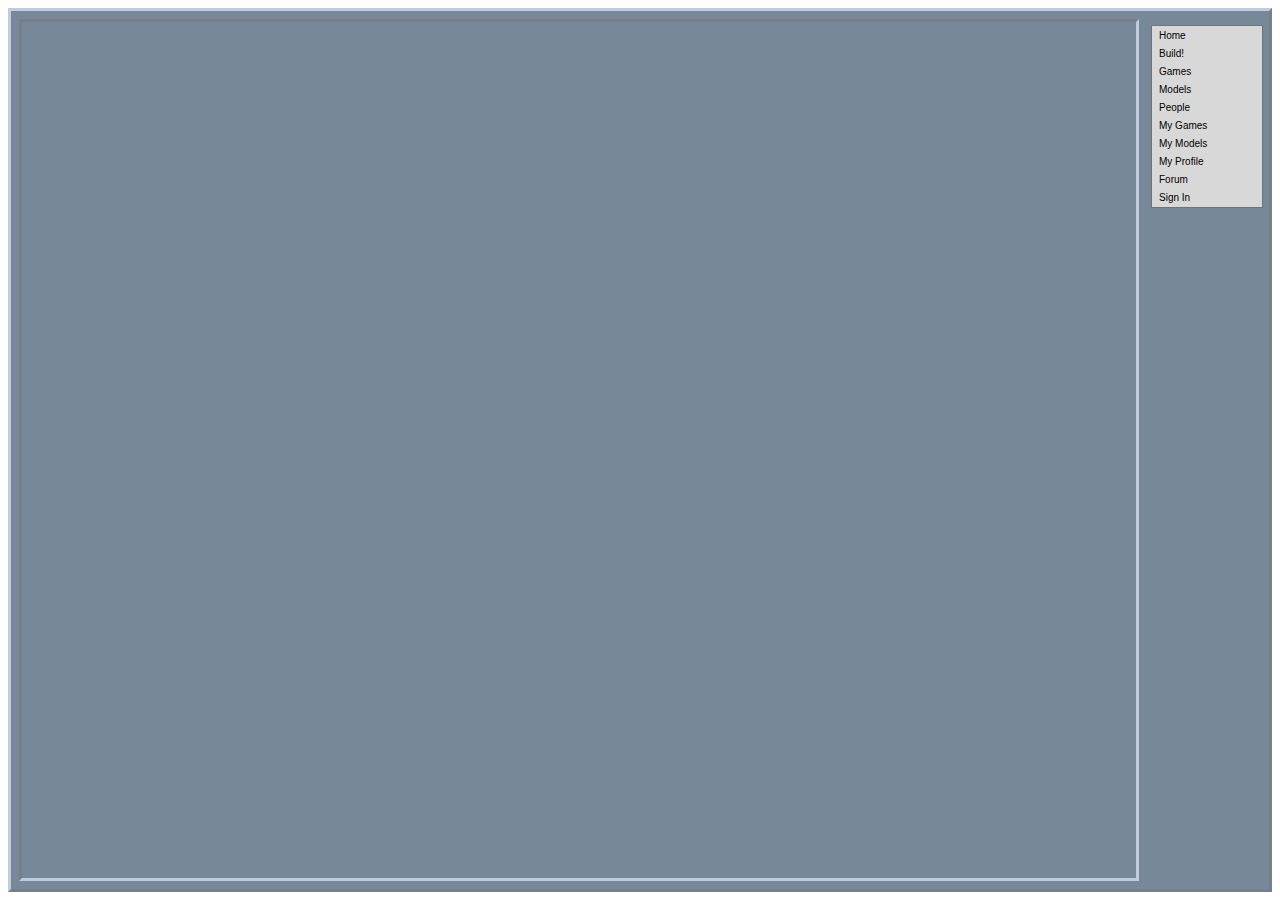
==== index.html @ 6803eaa0 "setup" ====
<!DOCTYPE HTML PUBLIC "-//W3C//DTD HTML 4.0 Transitional//EN" >
<HTML>
	<HEAD>
		<title>Default</title>
		<LINK href="Roblox.css" type="text/css" rel="stylesheet">
		<meta content="Microsoft Visual Studio .NET 7.1" name="GENERATOR">
		<meta content="C#" name="CODE_LANGUAGE">
		<meta content="JavaScript" name="vs_defaultClientScript">
		<meta content="http://schemas.microsoft.com/intellisense/ie5" name="vs_targetSchema">
	</HEAD>
	<body scroll="no" MS_POSITIONING="FlowLayout">
		<form name="Form1" method="post" action="default.aspx" id="Form1">
<input type="hidden" name="__VIEWSTATE" value="[base64]/XD5cPE1lbnVEYXRhXD5cPE1lbnVHcm91cFw+XDxNZW51SXRlbSBMYWJlbD0iSG9tZSIgSUQ9ImhvbWUiIENsaWVudFNpZGVPbkNsaWNrPSJuYXZpZ2F0ZVRvKCdob21lLmFzcHg/[base64]/[base64]" />

			<table id="MainTable" style="BORDER-RIGHT: #bfccde outset; BORDER-TOP: #bfccde outset; BORDER-LEFT: #bfccde outset; BORDER-BOTTOM: #bfccde outset; BACKGROUND-COLOR: lightslategray"
				height="100%" width="100%">
				<TBODY>
					<tr>
						<td width="100%">
							<table height="100%" width="100%">
								<TBODY>
									<tr height="100%" width="100%">
										<td>
											<table height="100%" width="100%">
												<TBODY>
													<tr height="100%">
														<td width="100%" style="BORDER-RIGHT: #bfccde inset; BORDER-TOP: #bfccde inset; BORDER-LEFT: #bfccde inset; BORDER-BOTTOM: #bfccde inset"><iframe id="Frame" src="Welcome.aspx" frameBorder="no" width="100%" height="100%" allowtransparency=""> </iframe>
														</td>
													</tr>
												</TBODY>
											</table>
										</td>
									</tr>
								</TBODY>
							</table>
						</td>
						<td vAlign="top">
							<table height="100%" width="100%">
								<tr>
									<td align="right" width="100%"><span id="RobloxButton" title="Roblox" name="Image2" onclick="navigateTo('welcome.aspx'); return false" imageUrl="UI/imags/logo_rblx.png" blankUrl style="BEHAVIOR:url(/UI/button.htc);"></span><span id="FullScreenButton" title="Full Screen" onclick="zoom(); return false" imageUrl="UI/imags/zoom.png" blankUrl style="BEHAVIOR:url(/UI/button.htc);"></span></td>
								</tr>
								<tr>
									<td></td>
								</tr>
								<tr height="100%">
									<td>
										<div id="LevelPanel" style="DISPLAY: none; WIDTH: 112px; POSITION: relative; HEIGHT: 104.99%"
											ms_positioning="GridLayout"><span id="RunButton" title="Run" onclick="return false" imageUrl="UI/imags/btn_go.png" blankUrl style="Z-INDEX:100;LEFT:8px;POSITION:absolute;TOP:8px;BEHAVIOR:url(/UI/button.htc);"></span><span id="PauseButton" title="Pause" onclick="return false" imageUrl="UI/imags/btn_stop.png" blankUrl style="Z-INDEX:101;LEFT:56px;POSITION:absolute;TOP:8px;BEHAVIOR:url(/UI/button.htc);"></span><span id="ResetButton" title="Reset" onclick="return false" imageUrl="UI/imags/btn_reset.png" blankUrl style="Z-INDEX:102;LEFT:16px;POSITION:absolute;TOP:56px;BEHAVIOR:url(/UI/button.htc);"></span><span id="MoveUpSelectionButton" title="Move Up" onclick="return false" imageUrl="UI/imags/btn_moveUp.PNG" blankUrl style="Z-INDEX:103;LEFT:48px;POSITION:absolute;TOP:80px;BEHAVIOR:url(/UI/button.htc);"></span><span id="MoveDownSelectionButton" title="Move Down" onclick="return false" imageUrl="UI/imags/btn_moveDn.PNG" blankUrl style="Z-INDEX:104;LEFT:48px;POSITION:absolute;TOP:136px;BEHAVIOR:url(/UI/button.htc);"></span><span id="RotateSelectionButton" title="Rotate" onclick="return false" imageUrl="UI/imags/btn_rtate.PNG" blankUrl style="Z-INDEX:105;LEFT:16px;POSITION:absolute;TOP:104px;BEHAVIOR:url(/UI/button.htc);"></span><span id="TiltSelectionButton" title="Tilt" onclick="return false" imageUrl="UI/imags/btn_tilt.PNG" blankUrl style="Z-INDEX:106;LEFT:72px;POSITION:absolute;TOP:104px;BEHAVIOR:url(/UI/button.htc);"></span><span id="ShowCardButton" title="Info" onclick="return false" imageUrl="UI/imags/btn_help.png" blankUrl style="Z-INDEX:107;LEFT:8px;POSITION:absolute;TOP:160px;BEHAVIOR:url(/UI/button.htc);"></span><span id="EditButton" title="Edit" type="image" onclick="return false" imageUrl="UI/imags/btn_edit.png" blankUrl style="Z-INDEX:108;LEFT:32px;POSITION:absolute;TOP:304px;BEHAVIOR:url(/UI/button.htc);"></span><span id="DeleteSelectionButton" title="Delete" onclick="return false" imageUrl="UI/imags/btn_trash.png" blankUrl style="Z-INDEX:112;LEFT:56px;POSITION:absolute;TOP:160px;BEHAVIOR:url(/UI/button.htc);"></span>
											<span id="Block" imageUrl="UI/imags/block.png" blankUrl style="Z-INDEX:110;LEFT:40px;POSITION:absolute;TOP:104px;BEHAVIOR:url(/UI/Image.htc);"></span>
											<div id="ASPnetMenu2" style="width:100%;Z-INDEX: 111; LEFT: 0px; POSITION: absolute; TOP: 344px">
	<table class="MenuGroup" cellspacing="1" width="100%" cellpadding="0" border="0">
		<tr>
			<td class="MenuItem">Home</td>
		</tr><tr>
			<td class="MenuItem">Comment</td>
		</tr><tr>
			<td class="MenuItem">Report a bug</td>
		</tr>
	</table>
</div>
											<span id="CameraDownButton" title="Go Down (D key)" onclick="return false" imageUrl="UI/imags/btn_sit.PNG" blankUrl style="Z-INDEX:113;LEFT:8px;POSITION:absolute;TOP:248px;BEHAVIOR:url(/UI/button.htc);"></span>
											<span id="CameraStandButton" title="Stand" onclick="return false" imageUrl="UI/imags/btn_stand.PNG" blankUrl style="Z-INDEX:114;LEFT:40px;POSITION:absolute;TOP:248px;BEHAVIOR:url(/UI/button.htc);"></span>
											<span id="CameraUpButton" title="Go Up (U key)" onclick="return false" imageUrl="UI/imags/btn_ladder.PNG" blankUrl style="Z-INDEX:115;LEFT:72px;POSITION:absolute;TOP:224px;BEHAVIOR:url(/UI/button.htc);"></span>
											<span id="ZoomInButton" title="Zoom In (I key)" onclick="return false" imageUrl="UI/imags/btn_zoomIn.png" blankUrl style="Z-INDEX:116;LEFT:16px;POSITION:absolute;TOP:224px;BEHAVIOR:url(/UI/button.htc);"></span>
											<span id="ZoomOutButton" title="Zoom Out (O key)" onclick="return false" imageUrl="UI/imags/btn_zoomOut.png" blankUrl style="Z-INDEX:117;LEFT:48px;POSITION:absolute;TOP:224px;BEHAVIOR:url(/UI/button.htc);"></span></div>
										<div id="NavPanel" style="WIDTH: 112px; HEIGHT: 100%"><div id="ASPnetMenu1" style="width:100%;">
	<table class="MenuGroup" cellspacing="1" width="100%" cellpadding="0" border="0">
		<tr>
			<td class="MenuItem">Home</td>
		</tr><tr>
			<td class="MenuItem">Build!</td>
		</tr><tr>
			<td class="MenuItem">Games</td>
		</tr><tr>
			<td class="MenuItem">Models</td>
		</tr><tr>
			<td class="MenuItem">People</td>
		</tr><tr>
			<td class="MenuItem">My Games</td>
		</tr><tr>
			<td class="MenuItem">My Models</td>
		</tr><tr>
			<td class="MenuItem">My Profile</td>
		</tr><tr>
			<td class="MenuItem">Forum</td>
		</tr><tr>
			<td class="MenuItem">Sign In</td>
		</tr>
	</table>
</div></div>
									</td>
								</tr>
							</table>
						</td>
					</tr>
				</TBODY>
			</table>
		</form>
		<script>
		function navigateTo(url) {
			document.all.Frame.src = url;
		}
		function newLevel() {
			navigateTo("/UI/LevelView.aspx?mode=edit&id=236");
		}
		function onViewDocumentPropertyChange() {
			top.document.title = Frame.document.title;
		}
		function zoom() {
			var app = new ActiveXObject("Roblox.App");
			app.ToggleZoom(window);
			// TODO: listen for zoom state change
			if (app.IsZoomed(window)) {
				document.body.leftMargin = 0;
				document.body.topMargin = 0;
				document.body.rightMargin = 0;
				document.body.bottomMargin = 0;
				MainTable.style.border = "none";
				//FullScreenButton.style.visibility = "hidden";
			} else {
				document.body.leftMargin = 15;
				document.body.topMargin = 15;
				document.body.rightMargin = 15;
				document.body.bottomMargin = 15;
				MainTable.style.border = "#bfccde outset";
				//FullScreenButton.style.visibility = "visible";
			}
			app = app.NullDispatch;
			
		}
		function goBack() {
			Frame.window.history.back();
		}
		function newThread() {
			window.open("/Forum/AddPost.aspx?ForumID=5", '_blank');
		}
		function reportBug() {
			window.open("/Forum/AddPost.aspx?ForumID=7", '_blank');
		}
		</script>
		<script event="onload" for="Frame">
			top.document.title = Frame.document.title;
			Frame.document.onpropertychange = onViewDocumentPropertyChange;
		</script>
	</body>
</HTML>
---- Roblox.css ----
*
{ 
	FONT-FAMILY: Verdana, Arial, Helvetica, sans-serif;
	font-size:x-small
}
H1
{
	font-size:medium
}
.OKCancelButton
{
	width:80px
}
.SmallerFont
{
	font-size:xx-small
}
.ObjectItem
{
	border-color:"white";
	border-style:solid;
	border-width:thin;	
}
.Grid 
{
	background-color:"White";
	border-color:"#CCCCCC";
	border-width:1px;
	border-style:none;
}
.GridHeader
{
	color: White;  
	background-color:SteelBlue
}
.GridFooter
{
	color:"#000066";
	 background-color:White
}
.GridItem
{
	color:"#000066";
}
.GridSelectedItem
{
	color:"White";
	background-color:"#669999"
}
.MenuGroup
{
  background-color:#D8D8D8;
  border:1px;
  border-style:solid;
  border-color:#737373;
}
.MenuGroupEditLevel
{
  border:1px;
  border-style:solid;
  border-color:#737373;
  background-color: lightblue;
}
.MenuItem 
{
  border:1px;
  border-style:solid;
  border-color:#D8D8D8;
  padding:2px;
  padding-left:5px;
  padding-right:15px;
  cursor:hand;
}
.MenuItemEditLevel 
{
  border:1px;
  border-style:solid;
  border-color:lightblue;
  padding:2px;
  padding-left:5px;
  padding-right:15px;
  cursor:hand;
}

.MenuItemOver 
{
  background-color:silver; 
  color:black; 
  border:1px;
  border-style:solid;
  border-color:#ABABAB;
  border-right-color:#737373;
  border-bottom-color:#737373;
  padding:2px;
  padding-left:5px;
  padding-right:15px;
  cursor:hand;
}


.SelectedMenuItem 
{
  background-color:bisque; 
  border:1px;
  border-style:solid;
  border-color:#B30000;
  border-left-color:#FF4C4C;
  border-top-color:#FF4C4C;
  padding:2px;
  padding-left:5px;
  padding-right:15px;
  cursor:hand;
}

.SelectedMenuItemOver 
{
  background-color:#E9CFB1; 
  color:black; 
  border:1px;
  border-style:solid;
  border-color:#B30000;
  border-left-color:#FF4C4C;
  border-top-color:#FF4C4C;
  padding:2px;
  padding-left:5px;
  padding-right:15px;
  cursor:hand;
}

.ChildSelectedMenuItem
{
  background-color:bisque; 
  border:1px;
  border-style:solid;
  border-color:#0000B3;
  border-left-color:#4C4CFF;
  border-top-color:#4C4CFF;
  padding:2px;
  padding-left:5px;
  padding-right:15px;
  cursor:hand;
}

.ChildSelectedMenuItemOver 
{
  background-color:#E9CFB1; 
  color:black; 
  border:1px;
  border-style:solid;
  border-color:#0000B3;
  border-left-color:#4C4CFF;
  border-top-color:#4C4CFF;
  padding:2px;
  padding-left:5px;
  padding-right:15px;
  cursor:hand;
}
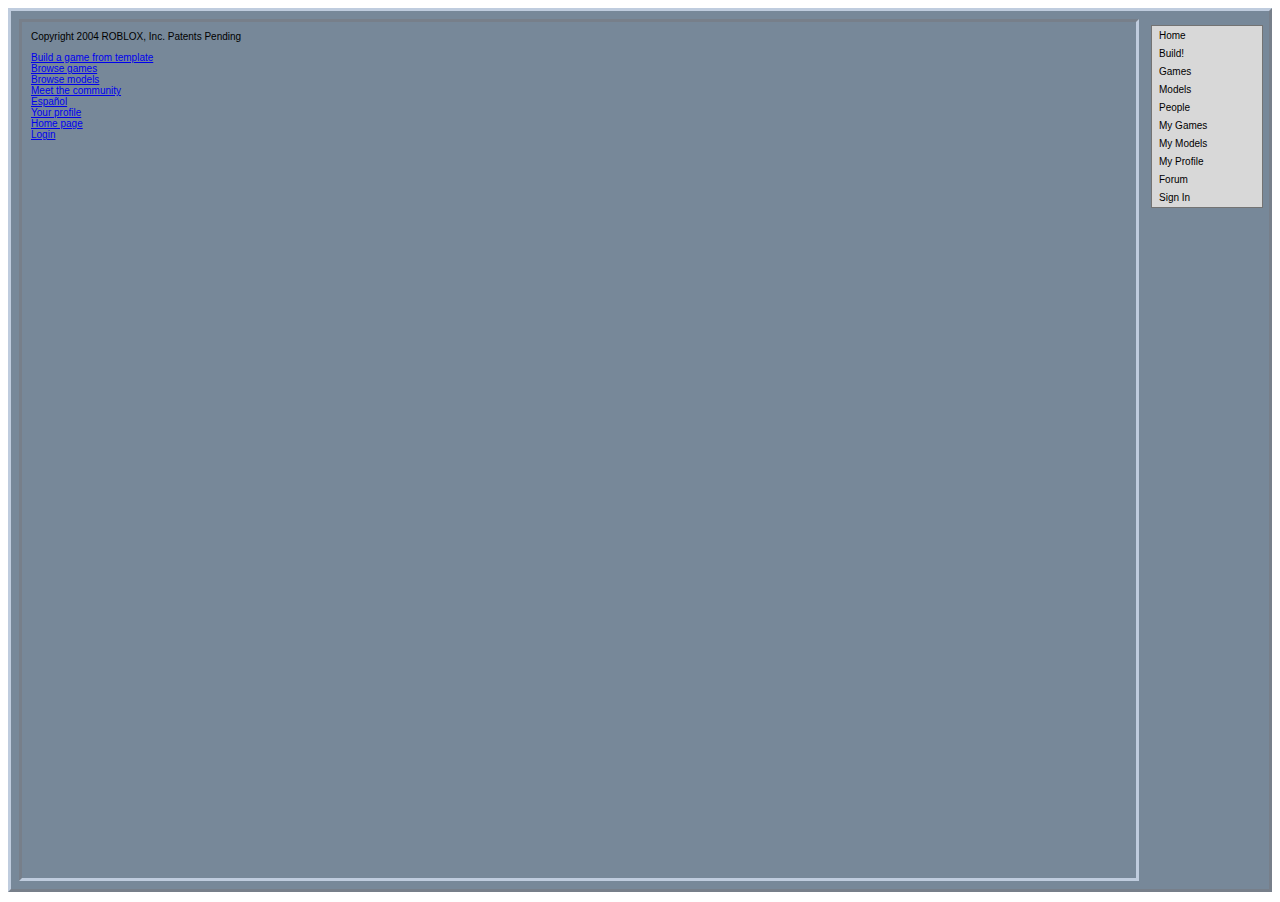
==== commit 5eccfa52: "fixed iframe issue [again]" ====
--- a/index.html
+++ b/index.html
@@ -10,7 +10,7 @@
 		<meta content="http://schemas.microsoft.com/intellisense/ie5" name="vs_targetSchema">
 	</HEAD>
 	<body scroll="no" MS_POSITIONING="FlowLayout">
-		<form name="Form1" method="post" action="default.aspx" id="Form1">
+		<form name="Form1" method="post" action="default.html" id="Form1">
 <input type="hidden" name="__VIEWSTATE" value="[base64]/XD5cPE1lbnVEYXRhXD5cPE1lbnVHcm91cFw+XDxNZW51SXRlbSBMYWJlbD0iSG9tZSIgSUQ9ImhvbWUiIENsaWVudFNpZGVPbkNsaWNrPSJuYXZpZ2F0ZVRvKCdob21lLmFzcHg/[base64]/[base64]" />
 
 			<table id="MainTable" style="BORDER-RIGHT: #bfccde outset; BORDER-TOP: #bfccde outset; BORDER-LEFT: #bfccde outset; BORDER-BOTTOM: #bfccde outset; BACKGROUND-COLOR: lightslategray"
@@ -25,7 +25,7 @@
 											<table height="100%" width="100%">
 												<TBODY>
 													<tr height="100%">
-														<td width="100%" style="BORDER-RIGHT: #bfccde inset; BORDER-TOP: #bfccde inset; BORDER-LEFT: #bfccde inset; BORDER-BOTTOM: #bfccde inset"><iframe id="Frame" src="Welcome.aspx" frameBorder="no" width="100%" height="100%" allowtransparency=""> </iframe>
+														<td width="100%" style="BORDER-RIGHT: #bfccde inset; BORDER-TOP: #bfccde inset; BORDER-LEFT: #bfccde inset; BORDER-BOTTOM: #bfccde inset"><iframe id="Frame" src="Welcome.html" frameBorder="no" width="100%" height="100%" allowtransparency=""> </iframe>
 														</td>
 													</tr>
 												</TBODY>
@@ -38,7 +38,7 @@
 						<td vAlign="top">
 							<table height="100%" width="100%">
 								<tr>
-									<td align="right" width="100%"><span id="RobloxButton" title="Roblox" name="Image2" onclick="navigateTo('welcome.aspx'); return false" imageUrl="UI/imags/logo_rblx.png" blankUrl style="BEHAVIOR:url(/UI/button.htc);"></span><span id="FullScreenButton" title="Full Screen" onclick="zoom(); return false" imageUrl="UI/imags/zoom.png" blankUrl style="BEHAVIOR:url(/UI/button.htc);"></span></td>
+									<td align="right" width="100%"><span id="RobloxButton" title="Roblox" name="Image2" onclick="navigateTo('welcome.html'); return false" imageUrl="UI/imags/logo_rblx.png" blankUrl style="BEHAVIOR:url(/UI/button.htc);"></span><span id="FullScreenButton" title="Full Screen" onclick="zoom(); return false" imageUrl="UI/imags/zoom.png" blankUrl style="BEHAVIOR:url(/UI/button.htc);"></span></td>
 								</tr>
 								<tr>
 									<td></td>
